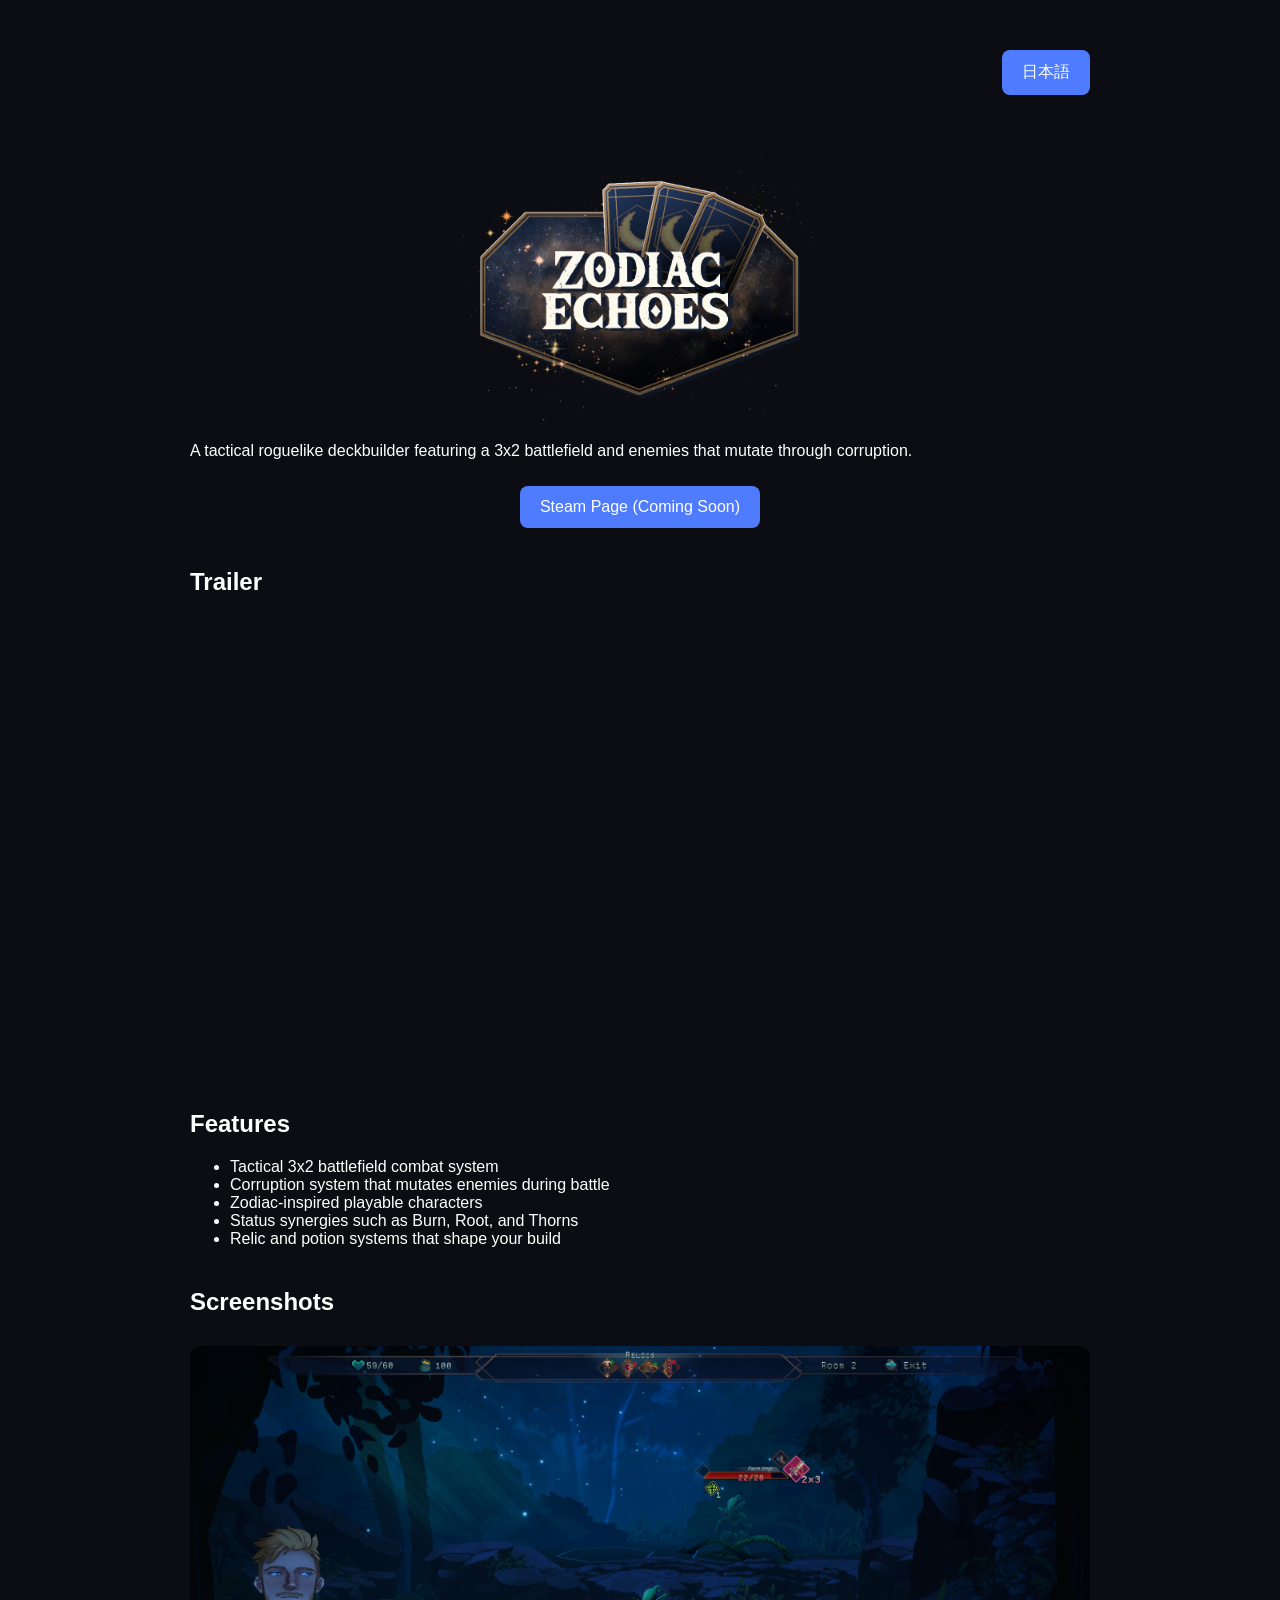
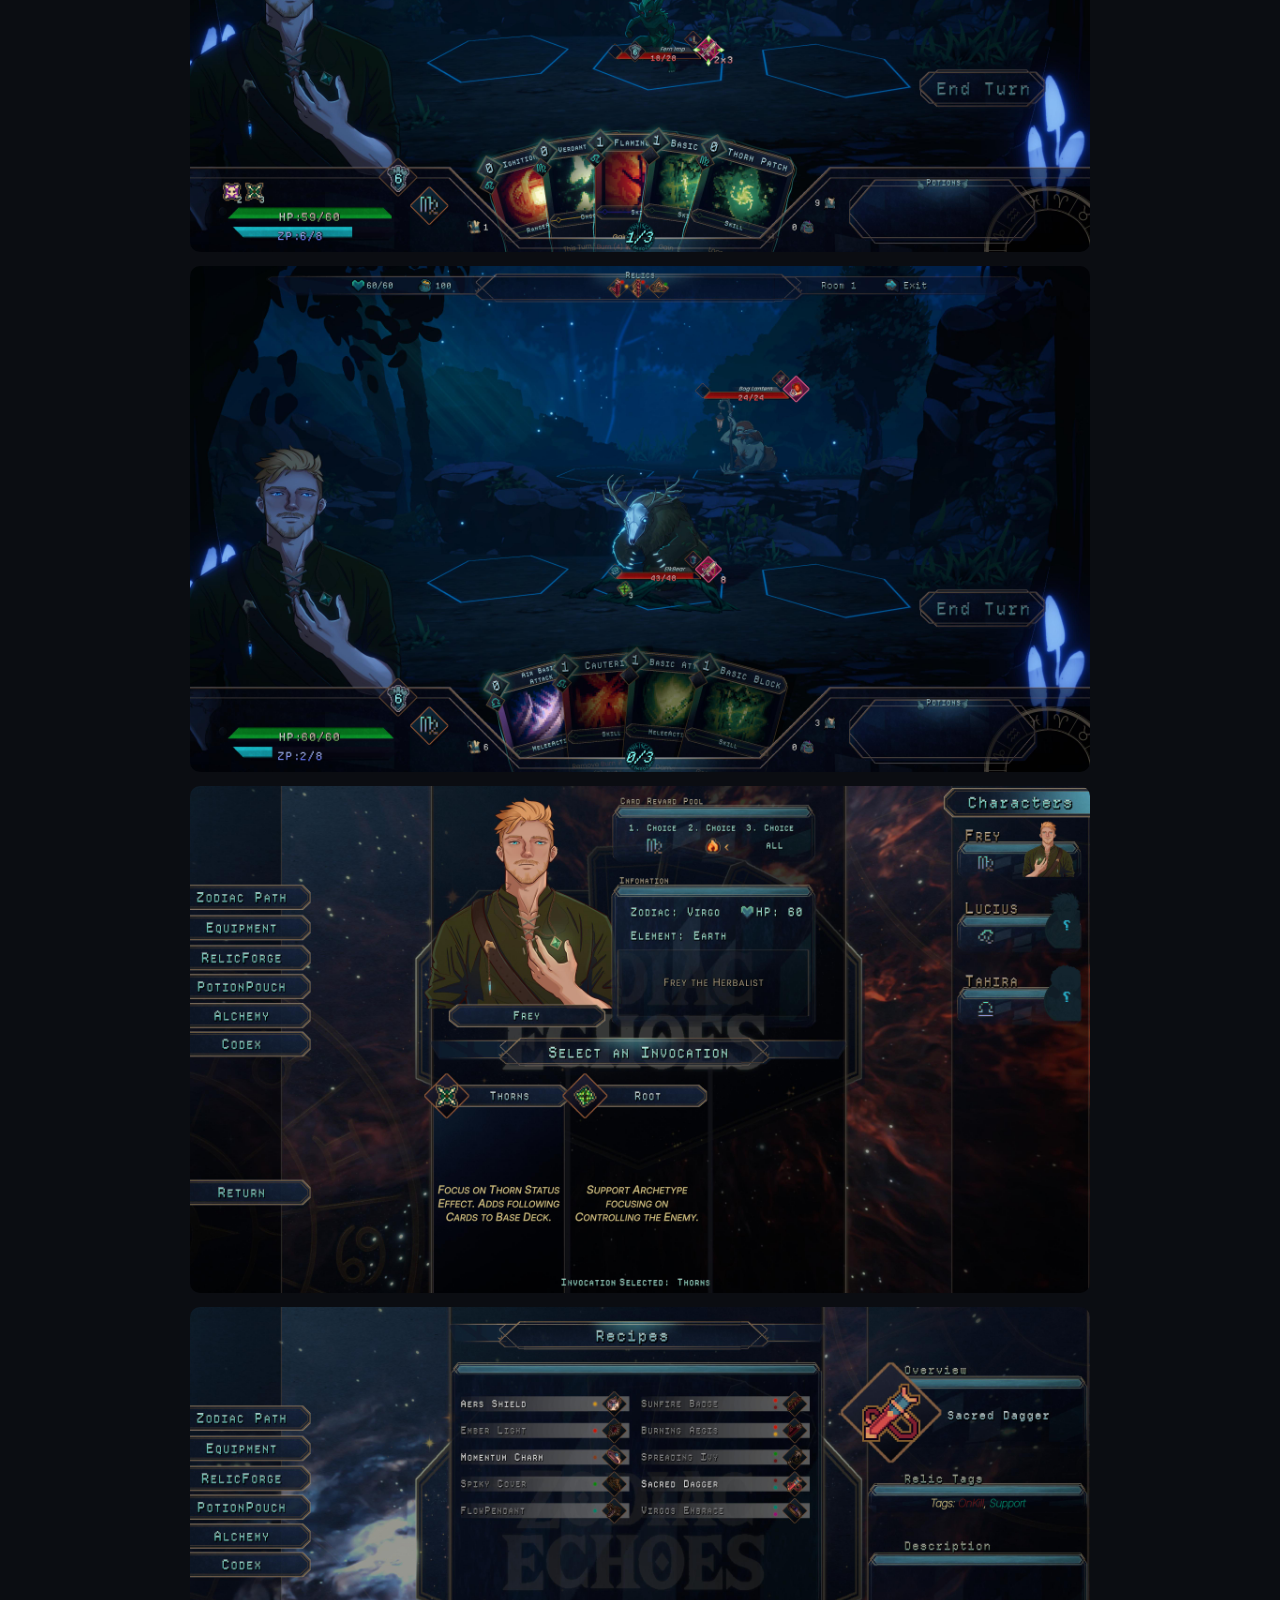
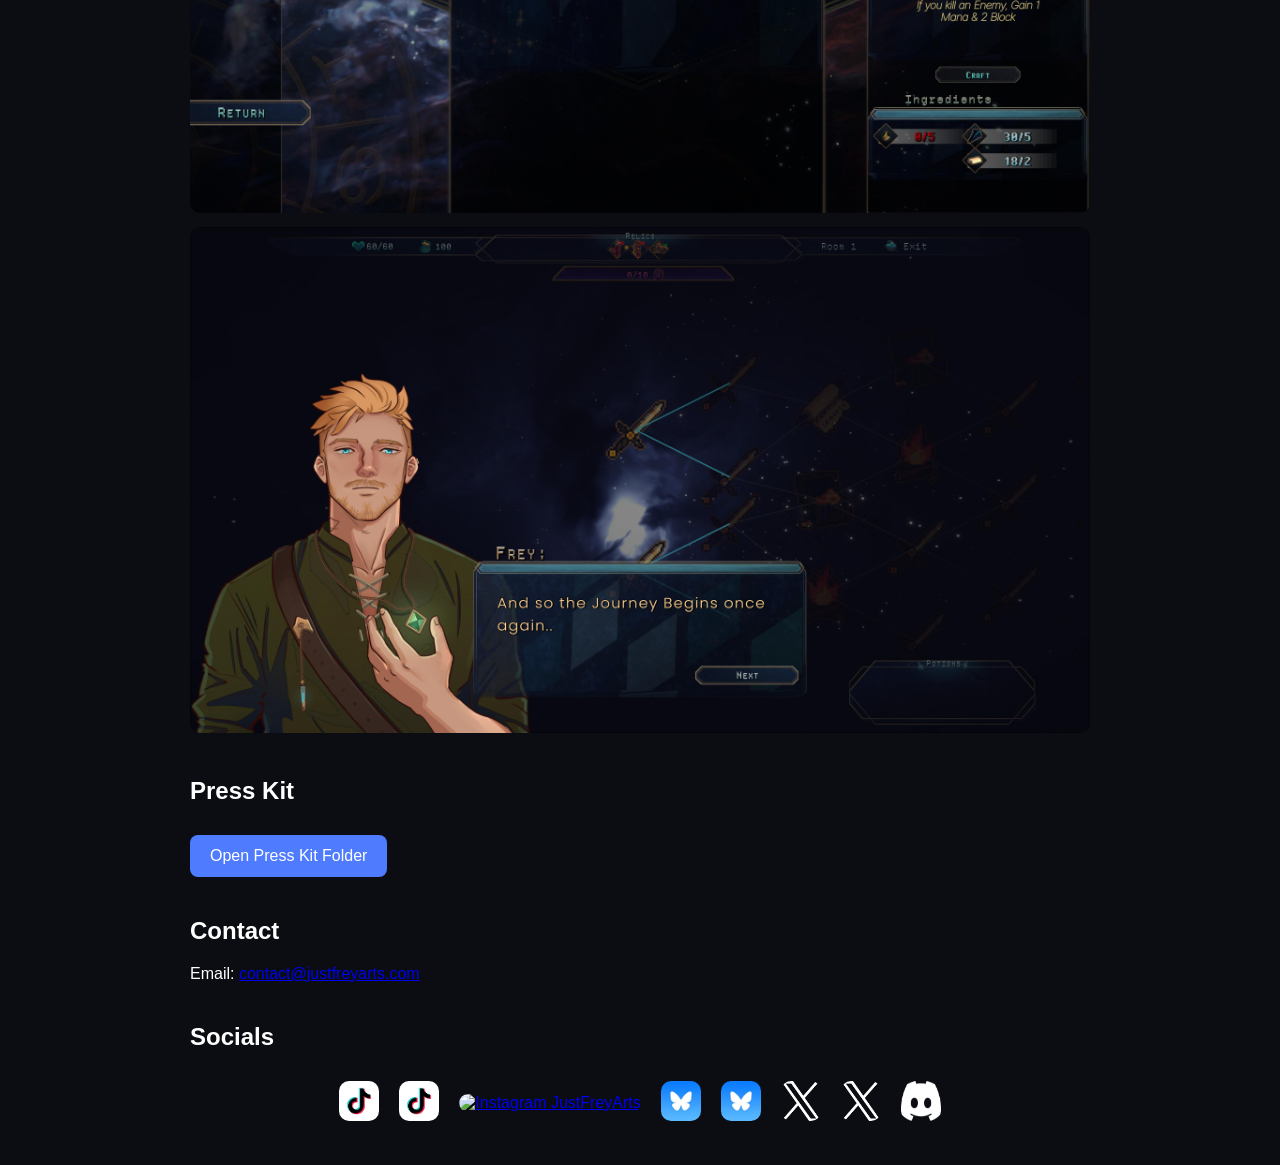
==== index.html @ 5634dc10 "Fix HTML encoding issues in index.html" ====
<!doctype html>
<html lang="en">
<head>
<meta charset="utf-8">
<meta name="viewport" content="width=device-width, initial-scale=1">
<title>Zodiac Echoes</title>
<link rel="stylesheet" href="style.css">
</head>

<body>

<div class="container">

<div style="text-align:right; margin-bottom:20px;">
  <a class="button" href="/jp/">日本語</a>
</div>

<img src="Images/logo.png" alt="Zodiac Echoes Logo" style="max-width: 400px; width: 100%; display:block; margin:0 auto 20px auto;">

<p class="tagline">
A tactical roguelike deckbuilder featuring a 3x2 battlefield and enemies that mutate through corruption.
</p>

<div style="text-align:center; margin-bottom:30px;">
  <a class="button" href="#">Steam Page (Coming Soon)</a>
</div>

<h2>Trailer</h2>

<div style="text-align:center; margin-bottom:30px;">
  <iframe
    style="width:100%; max-width:800px; aspect-ratio:16/9;"
    src="https://www.youtube.com/embed/D-wQ4sxnqoE"
    title="Zodiac Echoes Trailer"
    frameborder="0"
    allowfullscreen>
  </iframe>
</div>

<h2>Features</h2>

<ul>
<li>Tactical 3x2 battlefield combat system</li>
<li>Corruption system that mutates enemies during battle</li>
<li>Zodiac-inspired playable characters</li>
<li>Status synergies such as Burn, Root, and Thorns</li>
<li>Relic and potion systems that shape your build</li>
</ul>

<h2>Screenshots</h2>

<img src="Images/screenshot1.png" alt="Screenshot 1">
<img src="Images/screenshot2.png" alt="Screenshot 2">
<img src="Images/screenshot3.png" alt="Screenshot 3">
<img src="Images/screenshot4.png" alt="Screenshot 4">
<img src="Images/screenshot5.png" alt="Screenshot 5">

<h2>Press Kit</h2>

<p>
  <a class="button" href="https://drive.google.com/drive/folders/1XVY-5XpsSNvLoW3iq1N2djyEErdakzjo?usp=sharing" target="_blank">
    Open Press Kit Folder
  </a>
</p>

<h2>Contact</h2>

<p>Email: <a href="mailto:contact@justfreyarts.com">contact@justfreyarts.com</a></p>

<h2>Socials</h2>

<div style="display:flex; flex-wrap:wrap; gap:20px; align-items:center; justify-content:center; margin-top:20px;">

  <a href="https://www.tiktok.com/@justfreyarts?lang=en" target="_blank" title="TikTok JustFreyArts">
    <img src="Logo/tiktok-logo.png" alt="TikTok JustFreyArts" style="width:40px; height:40px;">
  </a>

  <a href="https://www.tiktok.com/@zodiacechoesgame?lang=en" target="_blank" title="TikTok Zodiac Echoes">
    <img src="Logo/tiktok-logo.png" alt="TikTok Zodiac Echoes" style="width:40px; height:40px;">
  </a>

  <a href="https://www.instagram.com/justfreyarts/" target="_blank" title="Instagram JustFreyArts">
    <img src="Logo/instagram-logo.png" alt="Instagram JustFreyArts" style="width:40px; height:40px;">
  </a>

  <a href="https://bsky.app/profile/zodiacechoes.bsky.social" target="_blank" title="Bluesky Zodiac Echoes">
    <img src="Logo/bluesky-logo.png" alt="Bluesky Zodiac Echoes" style="width:40px; height:40px;">
  </a>

  <a href="https://bsky.app/profile/zodiacechoes-jp.bsky.social" target="_blank" title="Bluesky Zodiac Echoes JP">
    <img src="Logo/bluesky-logo.png" alt="Bluesky Zodiac Echoes JP" style="width:40px; height:40px;">
  </a>

  <a href="https://x.com/justfreyarts?s=11" target="_blank" title="X JustFreyArts">
    <img src="Logo/x-logo.png" alt="X JustFreyArts" style="width:40px; height:40px;">
  </a>

  <a href="https://x.com/zodiacechoesjp?s=11" target="_blank" title="X Zodiac Echoes JP">
    <img src="Logo/x-logo.png" alt="X Zodiac Echoes JP" style="width:40px; height:40px;">
  </a>

  <a href="https://discord.gg/5UsZvKEeh" target="_blank" title="Discord">
    <img src="Logo/discord-logo.png" alt="Discord" style="width:40px; height:40px;">
  </a>

</div>

</div>

</body>
</html>
---- style.css ----
body{
background:#0b0d12;
color:white;
font-family:Arial, sans-serif;
margin:0;
}

.container{
max-width:900px;
margin:auto;
padding:40px;
}

h1{
font-size:40px;
}

h2{
margin-top:40px;
}

img{
width:100%;
margin-top:10px;
border-radius:10px;
}

.button{
display:inline-block;
padding:12px 20px;
background:#4f7cff;
color:white;
text-decoration:none;
border-radius:8px;
margin-top:10px;
}
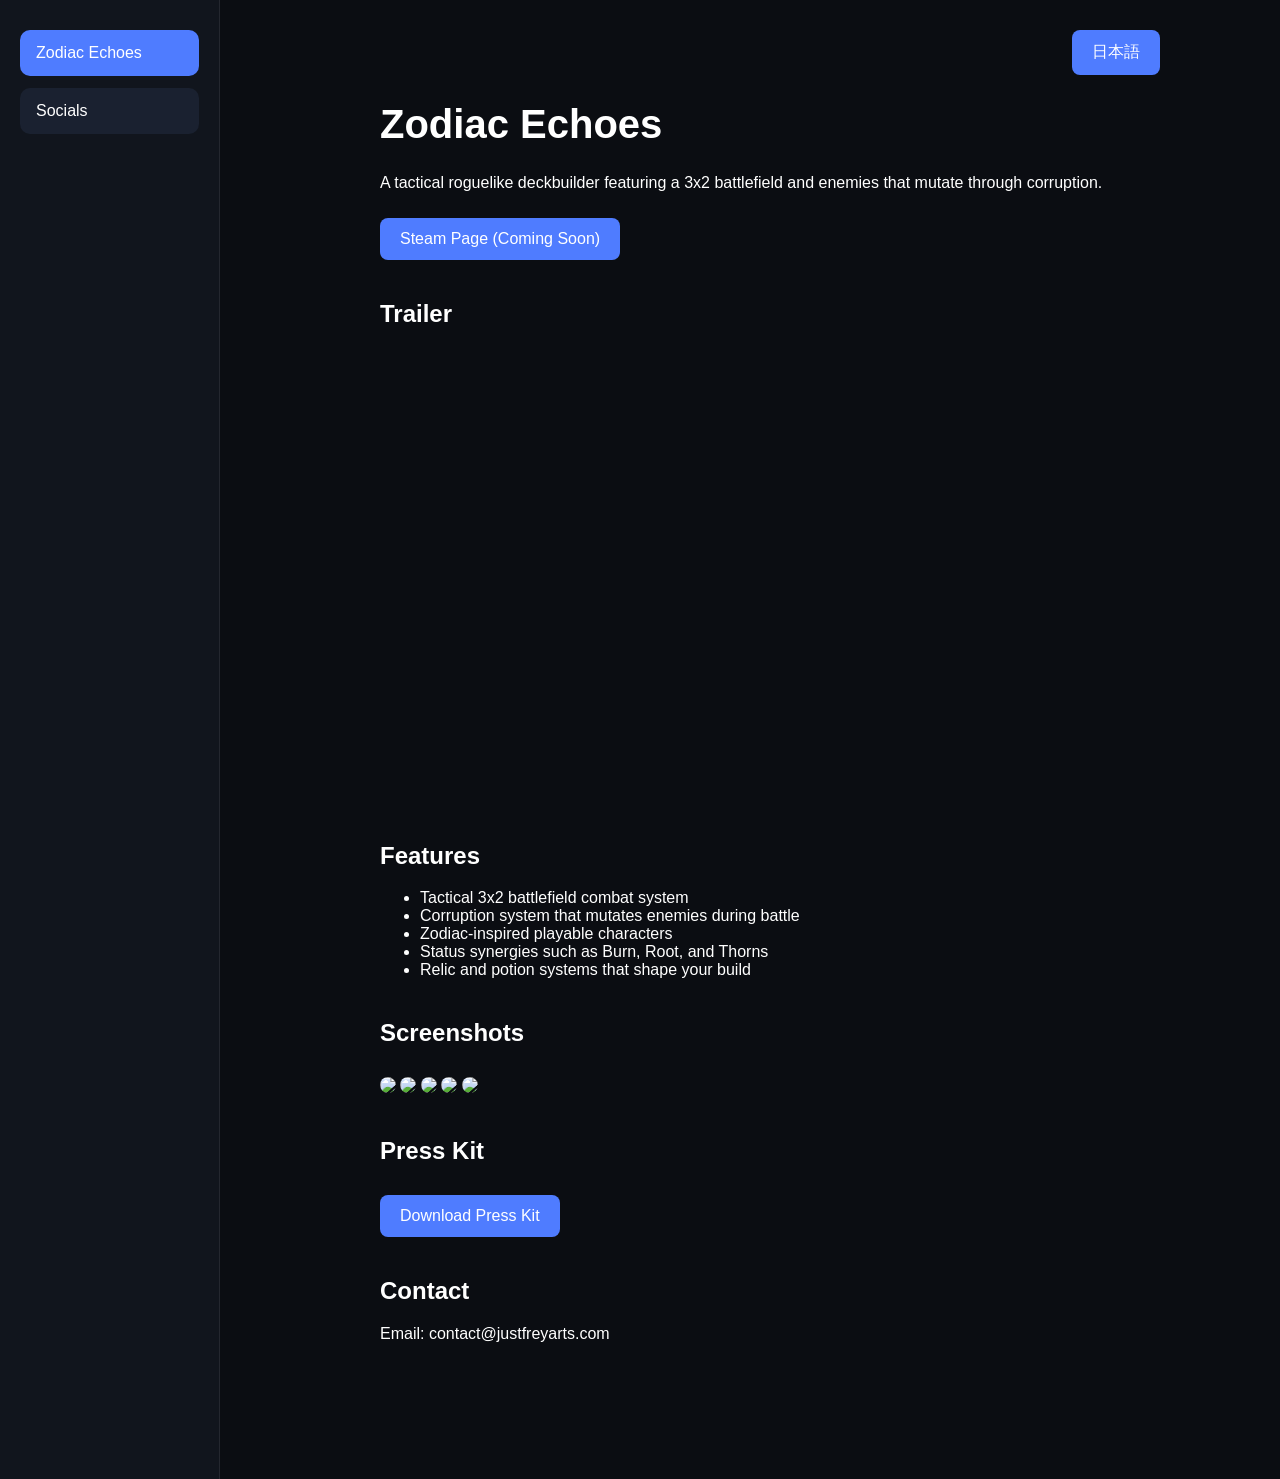
==== commit 79c6ba08: "Update index.html" ====
--- a/index.html
+++ b/index.html
@@ -1,4 +1,27 @@
 <!doctype html>
+<html lang="en">
+<head>
+  <meta charset="utf-8">
+  <meta name="viewport" content="width=device-width, initial-scale=1">
+  <title>Zodiac Echoes</title>
+  <link rel="stylesheet" href="style.css">
+</head>
+<body>
+
+  <div class="page-layout">
+
+    <aside class="side-tabs">
+      <a class="side-tab active" href="/">Zodiac Echoes</a>
+      <a class="side-tab" href="/socials/">Socials</a>
+    </aside>
+
+    <main class="main-content">
+      <div class="top-tabs">
+        <a class="button" href="/jp/">日本語</a>
+      </div>
+
+      <div class="container">
+     <!doctype html>
 <html lang="en">
 <head>
 <meta charset="utf-8">
@@ -11,31 +34,22 @@
 
 <div class="container">
 
-<div style="text-align:right; margin-bottom:20px;">
-  <a class="button" href="/jp/">日本語</a>
-</div>
-
-<img src="Images/logo.png" alt="Zodiac Echoes Logo" style="max-width: 400px; width: 100%; display:block; margin:0 auto 20px auto;">
+<h1>Zodiac Echoes</h1>
 
 <p class="tagline">
 A tactical roguelike deckbuilder featuring a 3x2 battlefield and enemies that mutate through corruption.
 </p>
 
-<div style="text-align:center; margin-bottom:30px;">
-  <a class="button" href="#">Steam Page (Coming Soon)</a>
-</div>
+<a class="button" href="#">Steam Page (Coming Soon)</a>
 
 <h2>Trailer</h2>
 
-<div style="text-align:center; margin-bottom:30px;">
-  <iframe
-    style="width:100%; max-width:800px; aspect-ratio:16/9;"
-    src="https://www.youtube.com/embed/D-wQ4sxnqoE"
-    title="Zodiac Echoes Trailer"
-    frameborder="0"
-    allowfullscreen>
-  </iframe>
-</div>
+<iframe width="800" height="450"
+src="https://www.youtube.com/embed/D-wQ4sxnqoE"
+title="Zodiac Echoes Trailer"
+frameborder="0"
+allowfullscreen>
+</iframe>
 
 <h2>Features</h2>
 
@@ -49,64 +63,30 @@
 
 <h2>Screenshots</h2>
 
-<img src="Images/screenshot1.png" alt="Screenshot 1">
-<img src="Images/screenshot2.png" alt="Screenshot 2">
-<img src="Images/screenshot3.png" alt="Screenshot 3">
-<img src="Images/screenshot4.png" alt="Screenshot 4">
-<img src="Images/screenshot5.png" alt="Screenshot 5">
+<img src="images/screenshot1.png">
+<img src="images/screenshot2.png">
+<img src="images/screenshot3.png">
+<img src="images/screenshot4.png">
+<img src="images/screenshot5.png">
 
 <h2>Press Kit</h2>
 
-<p>
-  <a class="button" href="https://drive.google.com/drive/folders/1XVY-5XpsSNvLoW3iq1N2djyEErdakzjo?usp=sharing" target="_blank">
-    Open Press Kit Folder
-  </a>
-</p>
+<a class="button" href="https://drive.google.com/file/d/1ltdT_NHINcRWcWzKrAo25rGVDyW46FDw/view?usp=sharing">
+Download Press Kit
+</a>
 
 <h2>Contact</h2>
 
-<p>Email: <a href="mailto:contact@justfreyarts.com">contact@justfreyarts.com</a></p>
-
-<h2>Socials</h2>
-
-<div style="display:flex; flex-wrap:wrap; gap:20px; align-items:center; justify-content:center; margin-top:20px;">
-
-  <a href="https://www.tiktok.com/@justfreyarts?lang=en" target="_blank" title="TikTok JustFreyArts">
-    <img src="Logo/tiktok-logo.png" alt="TikTok JustFreyArts" style="width:40px; height:40px;">
-  </a>
-
-  <a href="https://www.tiktok.com/@zodiacechoesgame?lang=en" target="_blank" title="TikTok Zodiac Echoes">
-    <img src="Logo/tiktok-logo.png" alt="TikTok Zodiac Echoes" style="width:40px; height:40px;">
-  </a>
-
-  <a href="https://www.instagram.com/justfreyarts/" target="_blank" title="Instagram JustFreyArts">
-    <img src="Logo/instagram-logo.png" alt="Instagram JustFreyArts" style="width:40px; height:40px;">
-  </a>
-
-  <a href="https://bsky.app/profile/zodiacechoes.bsky.social" target="_blank" title="Bluesky Zodiac Echoes">
-    <img src="Logo/bluesky-logo.png" alt="Bluesky Zodiac Echoes" style="width:40px; height:40px;">
-  </a>
-
-  <a href="https://bsky.app/profile/zodiacechoes-jp.bsky.social" target="_blank" title="Bluesky Zodiac Echoes JP">
-    <img src="Logo/bluesky-logo.png" alt="Bluesky Zodiac Echoes JP" style="width:40px; height:40px;">
-  </a>
-
-  <a href="https://x.com/justfreyarts?s=11" target="_blank" title="X JustFreyArts">
-    <img src="Logo/x-logo.png" alt="X JustFreyArts" style="width:40px; height:40px;">
-  </a>
-
-  <a href="https://x.com/zodiacechoesjp?s=11" target="_blank" title="X Zodiac Echoes JP">
-    <img src="Logo/x-logo.png" alt="X Zodiac Echoes JP" style="width:40px; height:40px;">
-  </a>
-
-  <a href="https://discord.gg/5UsZvKEeh" target="_blank" title="Discord">
-    <img src="Logo/discord-logo.png" alt="Discord" style="width:40px; height:40px;">
-  </a>
-
-</div>
+<p>Email: contact@justfreyarts.com</p>
 
 </div>
 
 </body>
 </html>
+      </div>
+    </main>
 
+  </div>
+
+</body>
+</html>
--- a/style.css
+++ b/style.css
@@ -1,36 +1,116 @@
 body{
-background:#0b0d12;
-color:white;
-font-family:Arial, sans-serif;
-margin:0;
+  background:#0b0d12;
+  color:white;
+  font-family:Arial, sans-serif;
+  margin:0;
+}
+
+.page-layout{
+  display:flex;
+  min-height:100vh;
+}
+
+.side-tabs{
+  width:220px;
+  background:#11151d;
+  padding:30px 20px;
+  box-sizing:border-box;
+  border-right:1px solid rgba(255,255,255,0.08);
+  display:flex;
+  flex-direction:column;
+  gap:12px;
+}
+
+.side-tab{
+  display:block;
+  padding:14px 16px;
+  background:#1a2130;
+  color:white;
+  text-decoration:none;
+  border-radius:10px;
+  transition:0.2s ease;
+}
+
+.side-tab:hover{
+  background:#253149;
+}
+
+.side-tab.active{
+  background:#4f7cff;
+}
+
+.main-content{
+  flex:1;
+  padding:20px 0 40px 0;
+}
+
+.top-tabs{
+  max-width:900px;
+  margin:0 auto 20px auto;
+  padding:0 40px;
+  display:flex;
+  justify-content:flex-end;
+  gap:10px;
+  box-sizing:border-box;
 }
 
 .container{
-max-width:900px;
-margin:auto;
-padding:40px;
+  max-width:900px;
+  margin:auto;
+  padding:0 40px 40px 40px;
+  box-sizing:border-box;
 }
 
 h1{
-font-size:40px;
+  font-size:40px;
 }
 
 h2{
-margin-top:40px;
+  margin-top:40px;
 }
 
 img{
-width:100%;
-margin-top:10px;
-border-radius:10px;
+  width:100%;
+  margin-top:10px;
+  border-radius:10px;
 }
 
 .button{
-display:inline-block;
-padding:12px 20px;
-background:#4f7cff;
-color:white;
-text-decoration:none;
-border-radius:8px;
-margin-top:10px;
-}+  display:inline-block;
+  padding:12px 20px;
+  background:#4f7cff;
+  color:white;
+  text-decoration:none;
+  border-radius:8px;
+  margin-top:10px;
+}
+
+.social-button{
+  display:block;
+  width:fit-content;
+  margin-bottom:12px;
+}
+
+@media (max-width: 900px){
+  .page-layout{
+    flex-direction:column;
+  }
+
+  .side-tabs{
+    width:100%;
+    border-right:none;
+    border-bottom:1px solid rgba(255,255,255,0.08);
+    flex-direction:row;
+    flex-wrap:wrap;
+  }
+
+  .top-tabs{
+    justify-content:flex-start;
+  }
+
+  .container,
+  .top-tabs{
+    padding-left:20px;
+    padding-right:20px;
+  }
+}
--- a/style.css
+++ b/style.css
@@ -1,36 +1,116 @@
 body{
-background:#0b0d12;
-color:white;
-font-family:Arial, sans-serif;
-margin:0;
+  background:#0b0d12;
+  color:white;
+  font-family:Arial, sans-serif;
+  margin:0;
+}
+
+.page-layout{
+  display:flex;
+  min-height:100vh;
+}
+
+.side-tabs{
+  width:220px;
+  background:#11151d;
+  padding:30px 20px;
+  box-sizing:border-box;
+  border-right:1px solid rgba(255,255,255,0.08);
+  display:flex;
+  flex-direction:column;
+  gap:12px;
+}
+
+.side-tab{
+  display:block;
+  padding:14px 16px;
+  background:#1a2130;
+  color:white;
+  text-decoration:none;
+  border-radius:10px;
+  transition:0.2s ease;
+}
+
+.side-tab:hover{
+  background:#253149;
+}
+
+.side-tab.active{
+  background:#4f7cff;
+}
+
+.main-content{
+  flex:1;
+  padding:20px 0 40px 0;
+}
+
+.top-tabs{
+  max-width:900px;
+  margin:0 auto 20px auto;
+  padding:0 40px;
+  display:flex;
+  justify-content:flex-end;
+  gap:10px;
+  box-sizing:border-box;
 }
 
 .container{
-max-width:900px;
-margin:auto;
-padding:40px;
+  max-width:900px;
+  margin:auto;
+  padding:0 40px 40px 40px;
+  box-sizing:border-box;
 }
 
 h1{
-font-size:40px;
+  font-size:40px;
 }
 
 h2{
-margin-top:40px;
+  margin-top:40px;
 }
 
 img{
-width:100%;
-margin-top:10px;
-border-radius:10px;
+  width:100%;
+  margin-top:10px;
+  border-radius:10px;
 }
 
 .button{
-display:inline-block;
-padding:12px 20px;
-background:#4f7cff;
-color:white;
-text-decoration:none;
-border-radius:8px;
-margin-top:10px;
-}+  display:inline-block;
+  padding:12px 20px;
+  background:#4f7cff;
+  color:white;
+  text-decoration:none;
+  border-radius:8px;
+  margin-top:10px;
+}
+
+.social-button{
+  display:block;
+  width:fit-content;
+  margin-bottom:12px;
+}
+
+@media (max-width: 900px){
+  .page-layout{
+    flex-direction:column;
+  }
+
+  .side-tabs{
+    width:100%;
+    border-right:none;
+    border-bottom:1px solid rgba(255,255,255,0.08);
+    flex-direction:row;
+    flex-wrap:wrap;
+  }
+
+  .top-tabs{
+    justify-content:flex-start;
+  }
+
+  .container,
+  .top-tabs{
+    padding-left:20px;
+    padding-right:20px;
+  }
+}
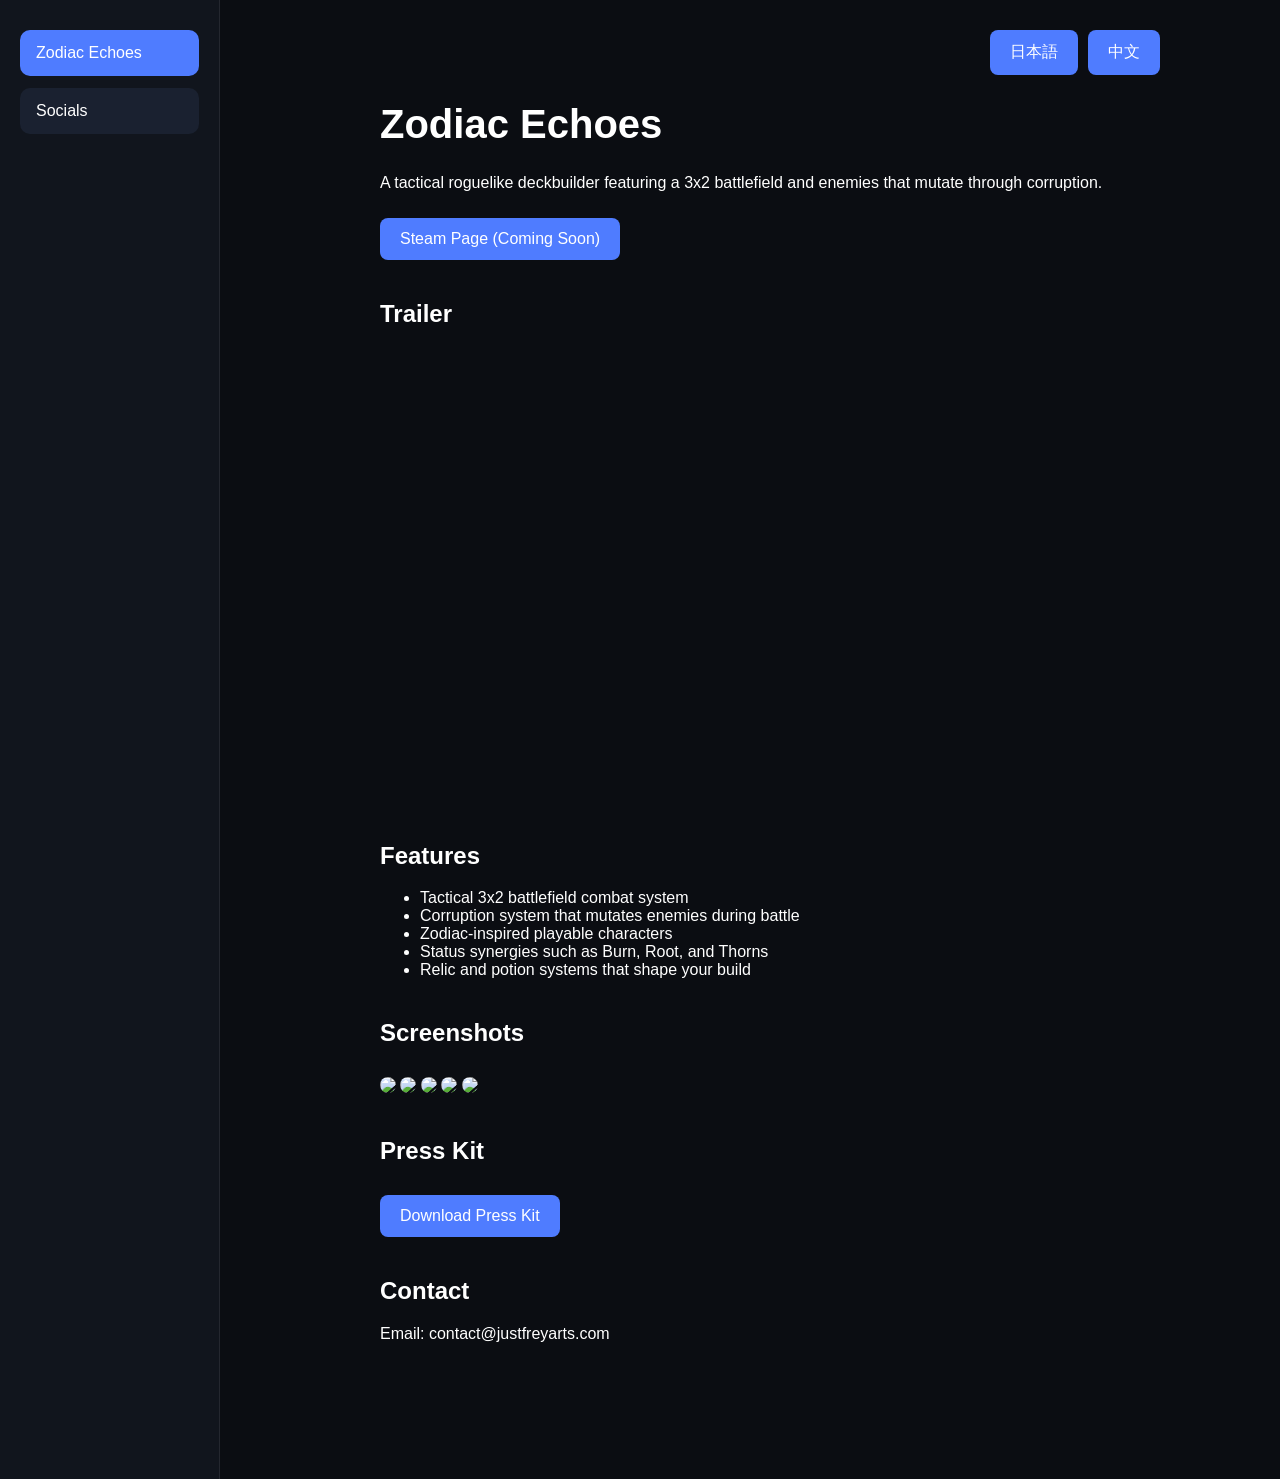
==== commit 4e8ef8fa: "Add Chinese language button to top tabs Added Chinese language option to the navigation." ====
--- a/index.html
+++ b/index.html
@@ -16,9 +16,10 @@
     </aside>
 
     <main class="main-content">
-      <div class="top-tabs">
-        <a class="button" href="/jp/">日本語</a>
-      </div>
+     <div class="top-tabs">
+  <a class="button" href="/jp/">日本語</a>
+  <a class="button" href="/zh/">中文</a>
+</div>
 
       <div class="container">
      <!doctype html>
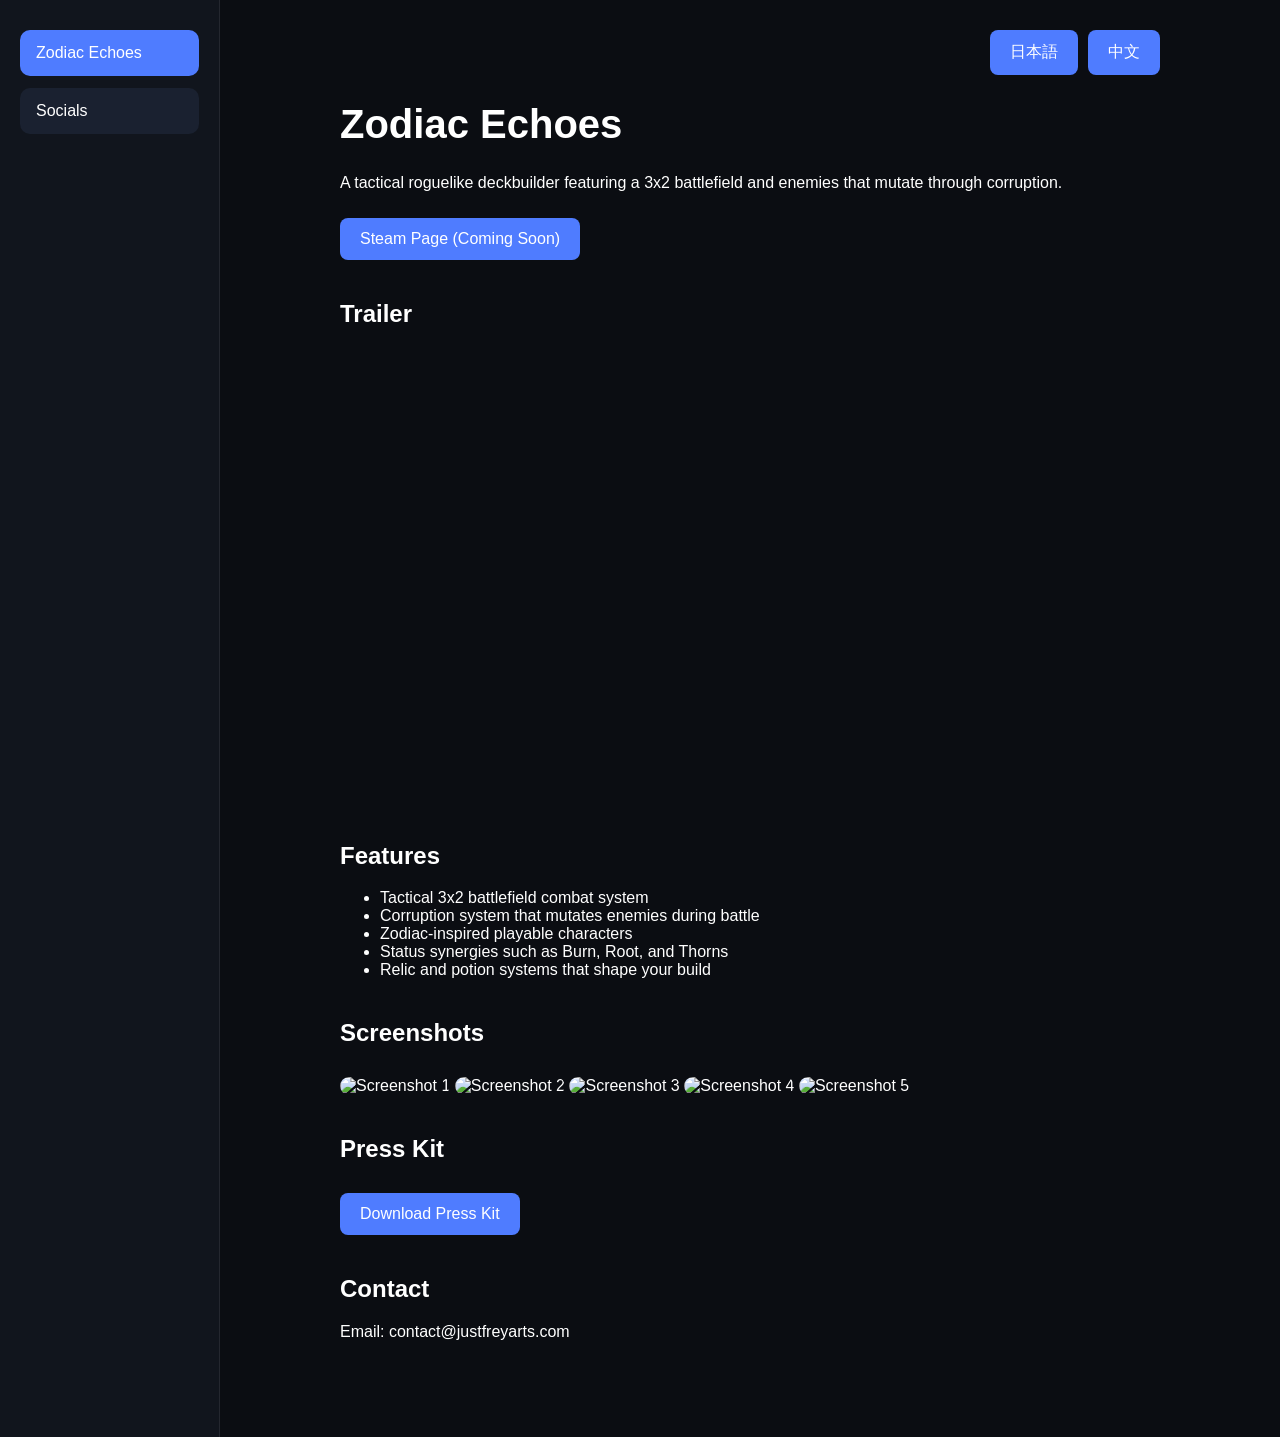
==== commit 8a4b54c9: "Update index.html" ====
--- a/index.html
+++ b/index.html
@@ -16,74 +16,58 @@
     </aside>
 
     <main class="main-content">
-     <div class="top-tabs">
-  <a class="button" href="/jp/">日本語</a>
-  <a class="button" href="/zh/">中文</a>
-</div>
+      <div class="top-tabs">
+        <a class="button" href="/jp/">日本語</a>
+        <a class="button" href="/zh/">中文</a>
+      </div>
 
       <div class="container">
-     <!doctype html>
-<html lang="en">
-<head>
-<meta charset="utf-8">
-<meta name="viewport" content="width=device-width, initial-scale=1">
-<title>Zodiac Echoes</title>
-<link rel="stylesheet" href="style.css">
-</head>
+        <h1>Zodiac Echoes</h1>
 
-<body>
+        <p class="tagline">
+          A tactical roguelike deckbuilder featuring a 3x2 battlefield and enemies that mutate through corruption.
+        </p>
 
-<div class="container">
+        <a class="button" href="#">Steam Page (Coming Soon)</a>
 
-<h1>Zodiac Echoes</h1>
+        <h2>Trailer</h2>
 
-<p class="tagline">
-A tactical roguelike deckbuilder featuring a 3x2 battlefield and enemies that mutate through corruption.
-</p>
+        <iframe
+          width="800"
+          height="450"
+          src="https://www.youtube.com/embed/D-wQ4sxnqoE"
+          title="Zodiac Echoes Trailer"
+          frameborder="0"
+          allowfullscreen>
+        </iframe>
 
-<a class="button" href="#">Steam Page (Coming Soon)</a>
+        <h2>Features</h2>
 
-<h2>Trailer</h2>
+        <ul>
+          <li>Tactical 3x2 battlefield combat system</li>
+          <li>Corruption system that mutates enemies during battle</li>
+          <li>Zodiac-inspired playable characters</li>
+          <li>Status synergies such as Burn, Root, and Thorns</li>
+          <li>Relic and potion systems that shape your build</li>
+        </ul>
 
-<iframe width="800" height="450"
-src="https://www.youtube.com/embed/D-wQ4sxnqoE"
-title="Zodiac Echoes Trailer"
-frameborder="0"
-allowfullscreen>
-</iframe>
+        <h2>Screenshots</h2>
 
-<h2>Features</h2>
+        <img src="images/screenshot1.png" alt="Screenshot 1">
+        <img src="images/screenshot2.png" alt="Screenshot 2">
+        <img src="images/screenshot3.png" alt="Screenshot 3">
+        <img src="images/screenshot4.png" alt="Screenshot 4">
+        <img src="images/screenshot5.png" alt="Screenshot 5">
 
-<ul>
-<li>Tactical 3x2 battlefield combat system</li>
-<li>Corruption system that mutates enemies during battle</li>
-<li>Zodiac-inspired playable characters</li>
-<li>Status synergies such as Burn, Root, and Thorns</li>
-<li>Relic and potion systems that shape your build</li>
-</ul>
+        <h2>Press Kit</h2>
 
-<h2>Screenshots</h2>
+        <a class="button" href="https://drive.google.com/file/d/1ltdT_NHINcRWcWzKrAo25rGVDyW46FDw/view?usp=sharing">
+          Download Press Kit
+        </a>
 
-<img src="images/screenshot1.png">
-<img src="images/screenshot2.png">
-<img src="images/screenshot3.png">
-<img src="images/screenshot4.png">
-<img src="images/screenshot5.png">
+        <h2>Contact</h2>
 
-<h2>Press Kit</h2>
-
-<a class="button" href="https://drive.google.com/file/d/1ltdT_NHINcRWcWzKrAo25rGVDyW46FDw/view?usp=sharing">
-Download Press Kit
-</a>
-
-<h2>Contact</h2>
-
-<p>Email: contact@justfreyarts.com</p>
-
-</div>
-
-</body>
-</html>
+        <p>Email: contact@justfreyarts.com</p>
       </div>
     </main>
 
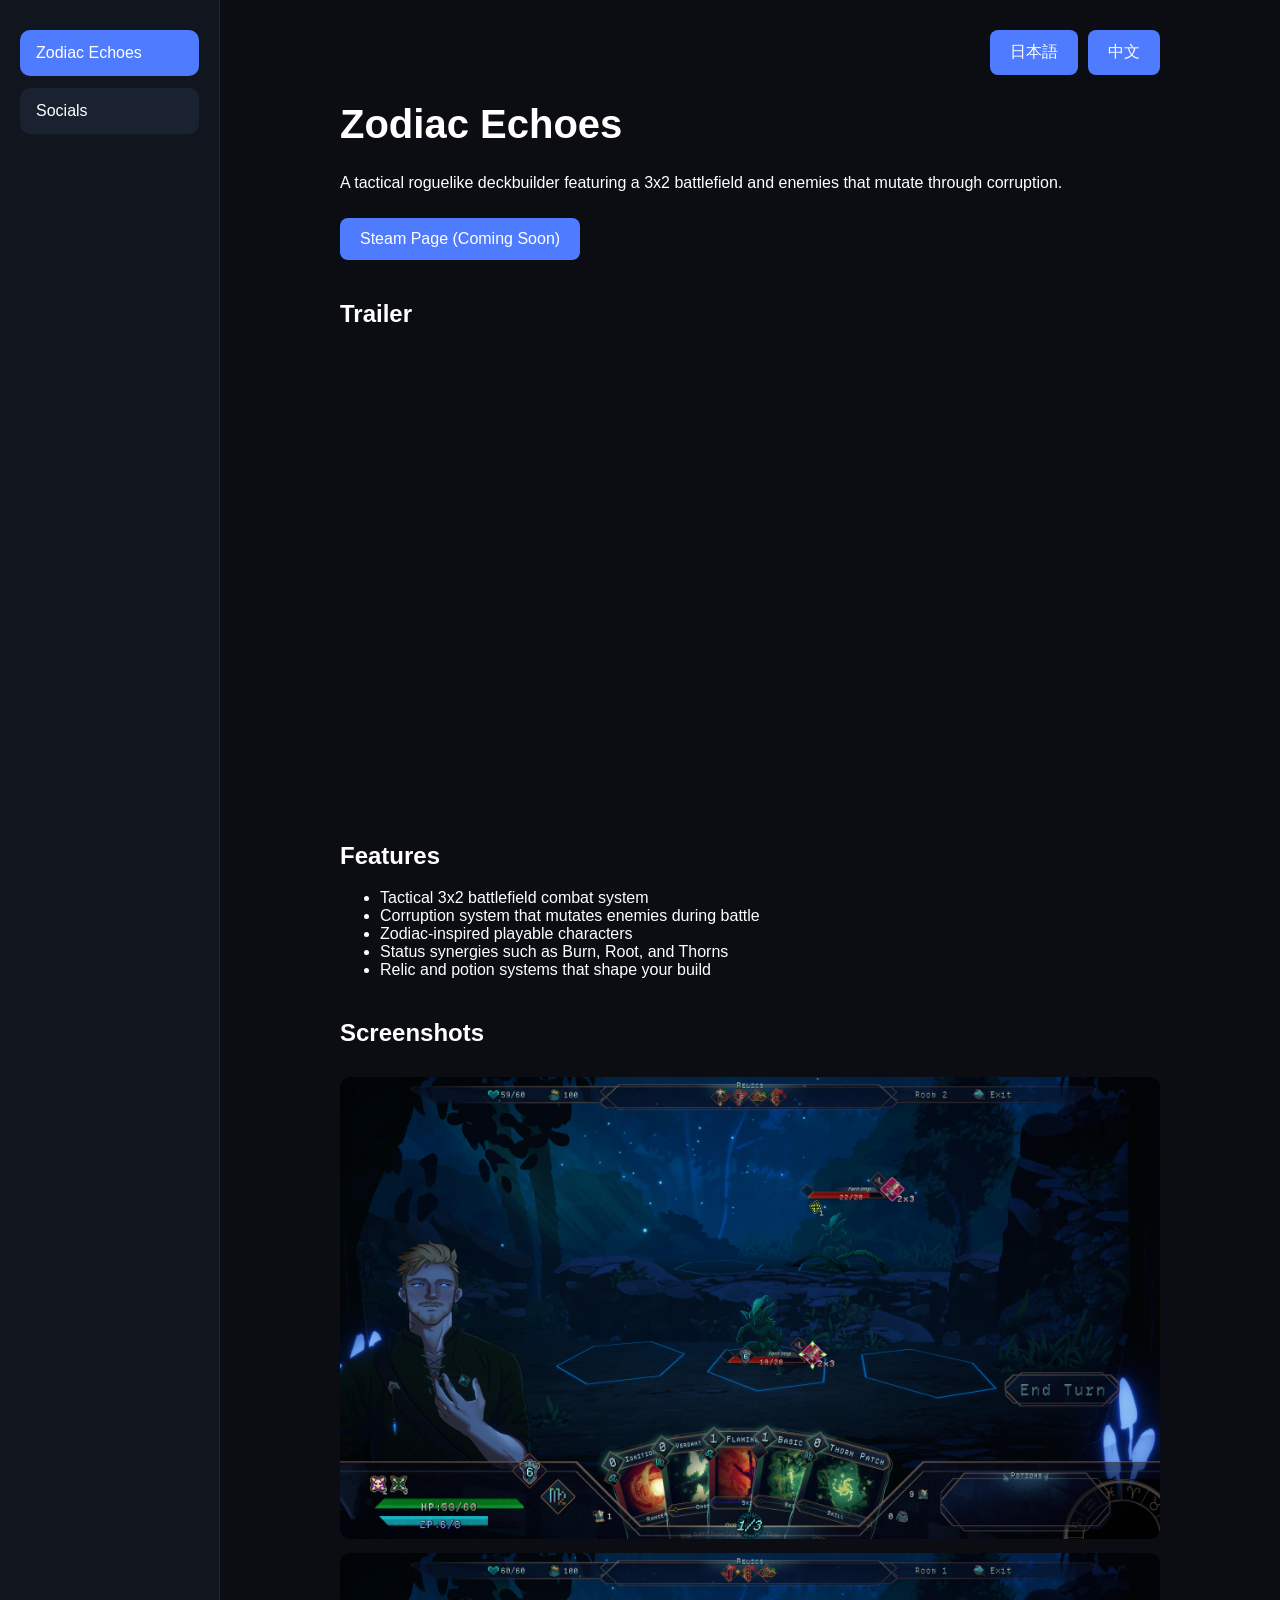
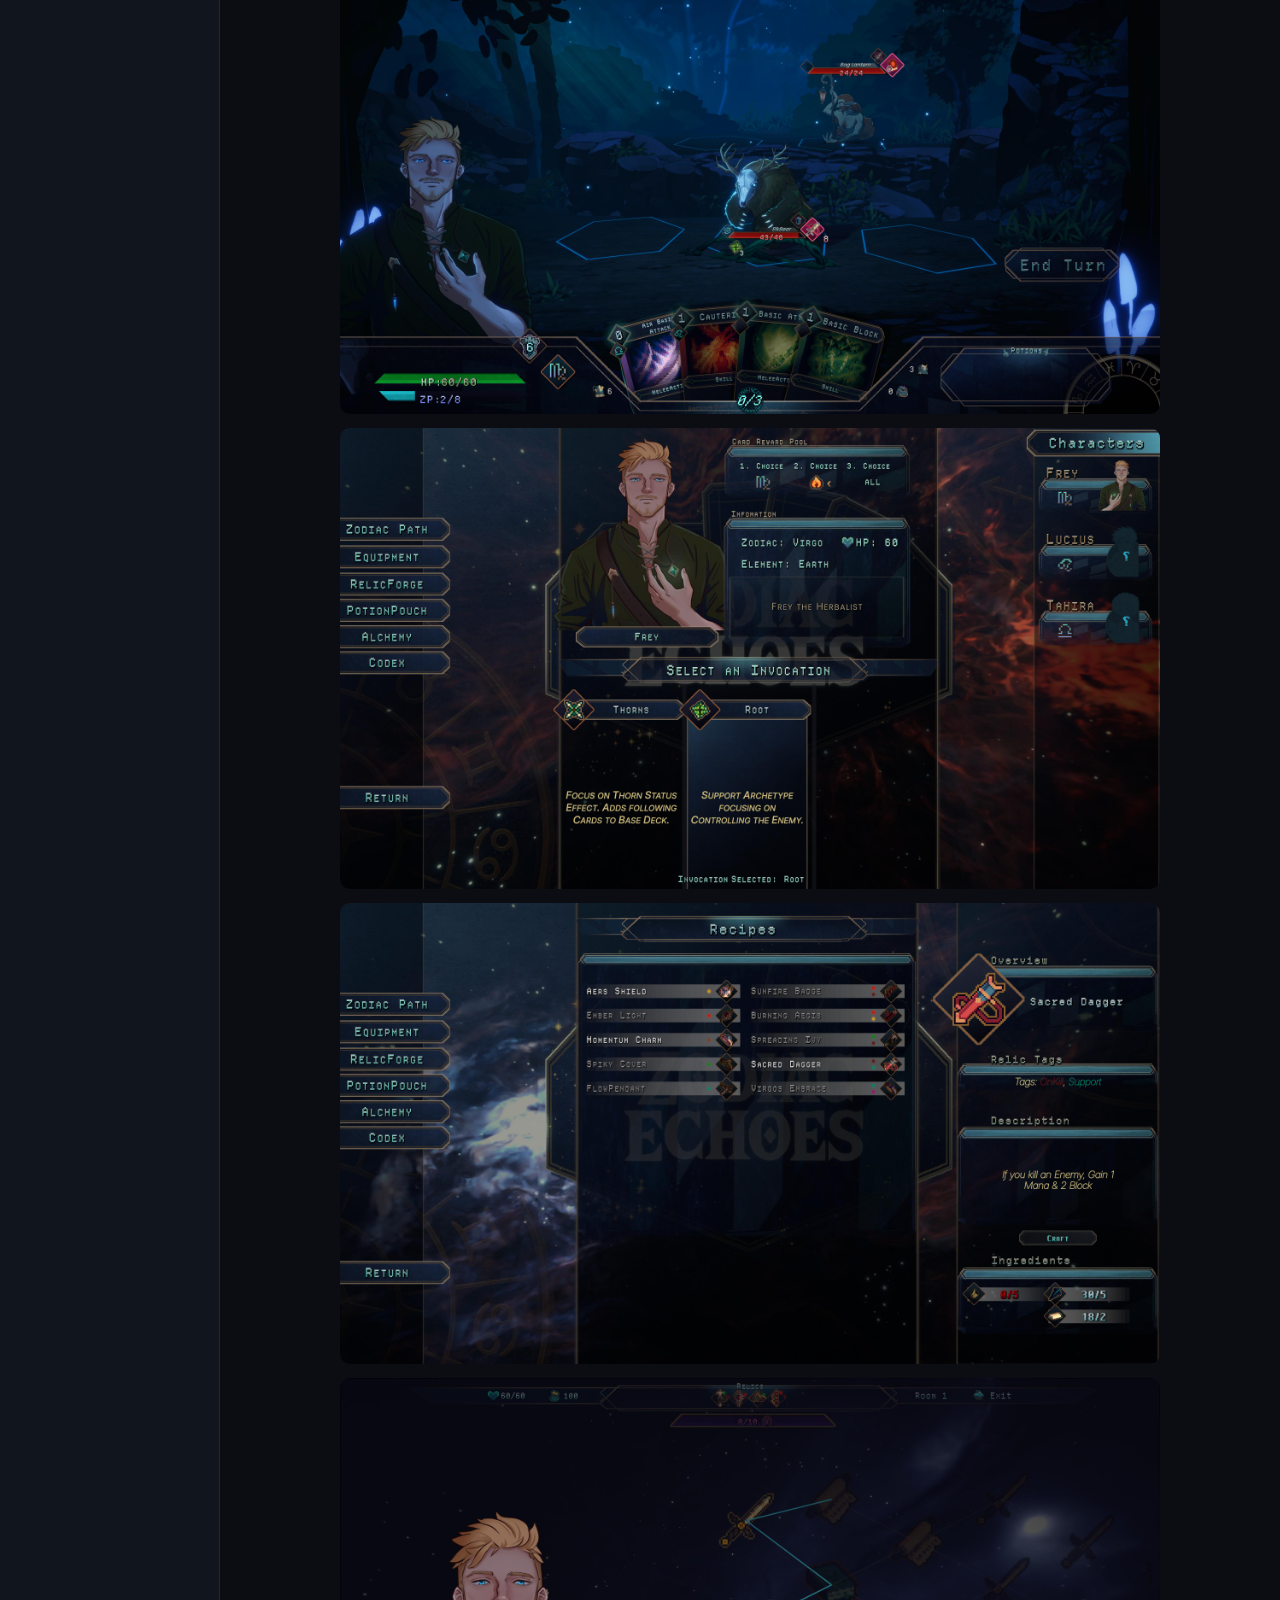
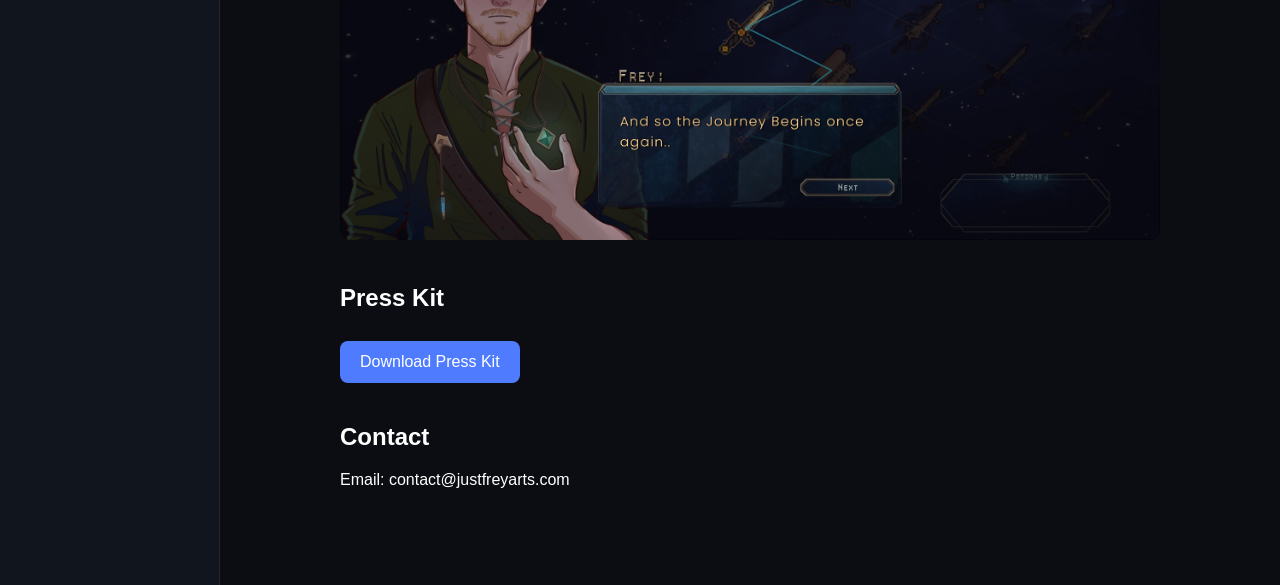
==== commit b66223df: "Fix HTML entity encoding in index.html" ====
--- a/index.html
+++ b/index.html
@@ -4,21 +4,20 @@
   <meta charset="utf-8">
   <meta name="viewport" content="width=device-width, initial-scale=1">
   <title>Zodiac Echoes</title>
-  <link rel="stylesheet" href="style.css">
+  <link rel="stylesheet" href="./style.css">
 </head>
 <body>
 
   <div class="page-layout">
-
     <aside class="side-tabs">
-      <a class="side-tab active" href="/">Zodiac Echoes</a>
-      <a class="side-tab" href="/socials/">Socials</a>
+      <a class="side-tab active" href="./">Zodiac Echoes</a>
+      <a class="side-tab" href="./socials/">Socials</a>
     </aside>
 
     <main class="main-content">
       <div class="top-tabs">
-        <a class="button" href="/jp/">日本語</a>
-        <a class="button" href="/zh/">中文</a>
+        <a class="button" href="./jp/">日本語</a>
+        <a class="button" href="./zh/">中文</a>
       </div>
 
       <div class="container">
@@ -31,7 +30,6 @@
         <a class="button" href="#">Steam Page (Coming Soon)</a>
 
         <h2>Trailer</h2>
-
         <iframe
           width="800"
           height="450"
@@ -42,7 +40,6 @@
         </iframe>
 
         <h2>Features</h2>
-
         <ul>
           <li>Tactical 3x2 battlefield combat system</li>
           <li>Corruption system that mutates enemies during battle</li>
@@ -52,26 +49,24 @@
         </ul>
 
         <h2>Screenshots</h2>
-
-        <img src="images/screenshot1.png" alt="Screenshot 1">
-        <img src="images/screenshot2.png" alt="Screenshot 2">
-        <img src="images/screenshot3.png" alt="Screenshot 3">
-        <img src="images/screenshot4.png" alt="Screenshot 4">
-        <img src="images/screenshot5.png" alt="Screenshot 5">
+        <div class="screenshots">
+          <img src="./images/screenshot1.png" alt="Screenshot 1">
+          <img src="./images/screenshot2.png" alt="Screenshot 2">
+          <img src="./images/screenshot3.png" alt="Screenshot 3">
+          <img src="./images/screenshot4.png" alt="Screenshot 4">
+          <img src="./images/screenshot5.png" alt="Screenshot 5">
+        </div>
 
         <h2>Press Kit</h2>
-
         <a class="button" href="https://drive.google.com/file/d/1ltdT_NHINcRWcWzKrAo25rGVDyW46FDw/view?usp=sharing">
           Download Press Kit
         </a>
 
         <h2>Contact</h2>
-
         <p>Email: contact@justfreyarts.com</p>
       </div>
     </main>
-
   </div>
-
+<script id="mcjs">!function(c,h,i,m,p){m=c.createElement(h),p=c.getElementsByTagName(h)[0],m.async=1,m.src=i,p.parentNode.insertBefore(m,p)}(document,"script","https://chimpstatic.com/mcjs-connected/js/users/66aa805aee4371de92a469b7e/28746c5e7c08ae3e2098387a9.js");</script>
 </body>
 </html>
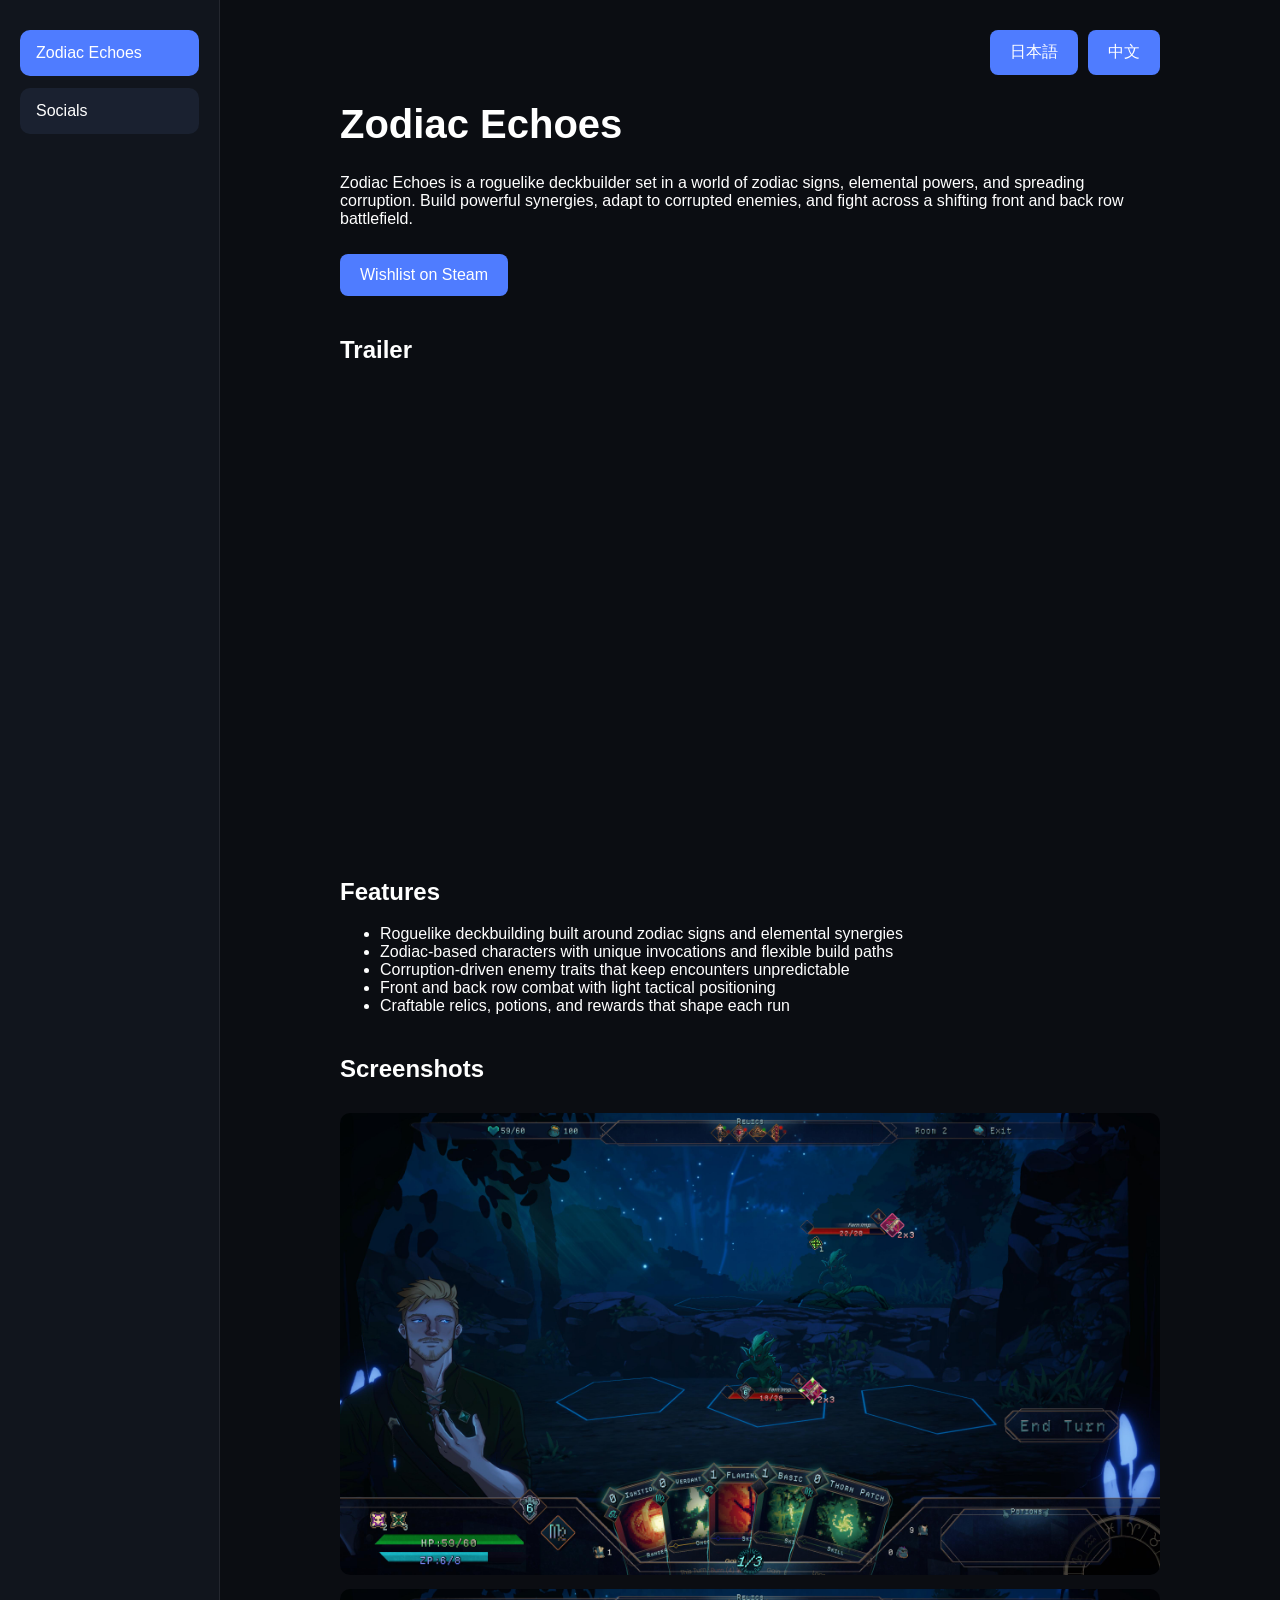
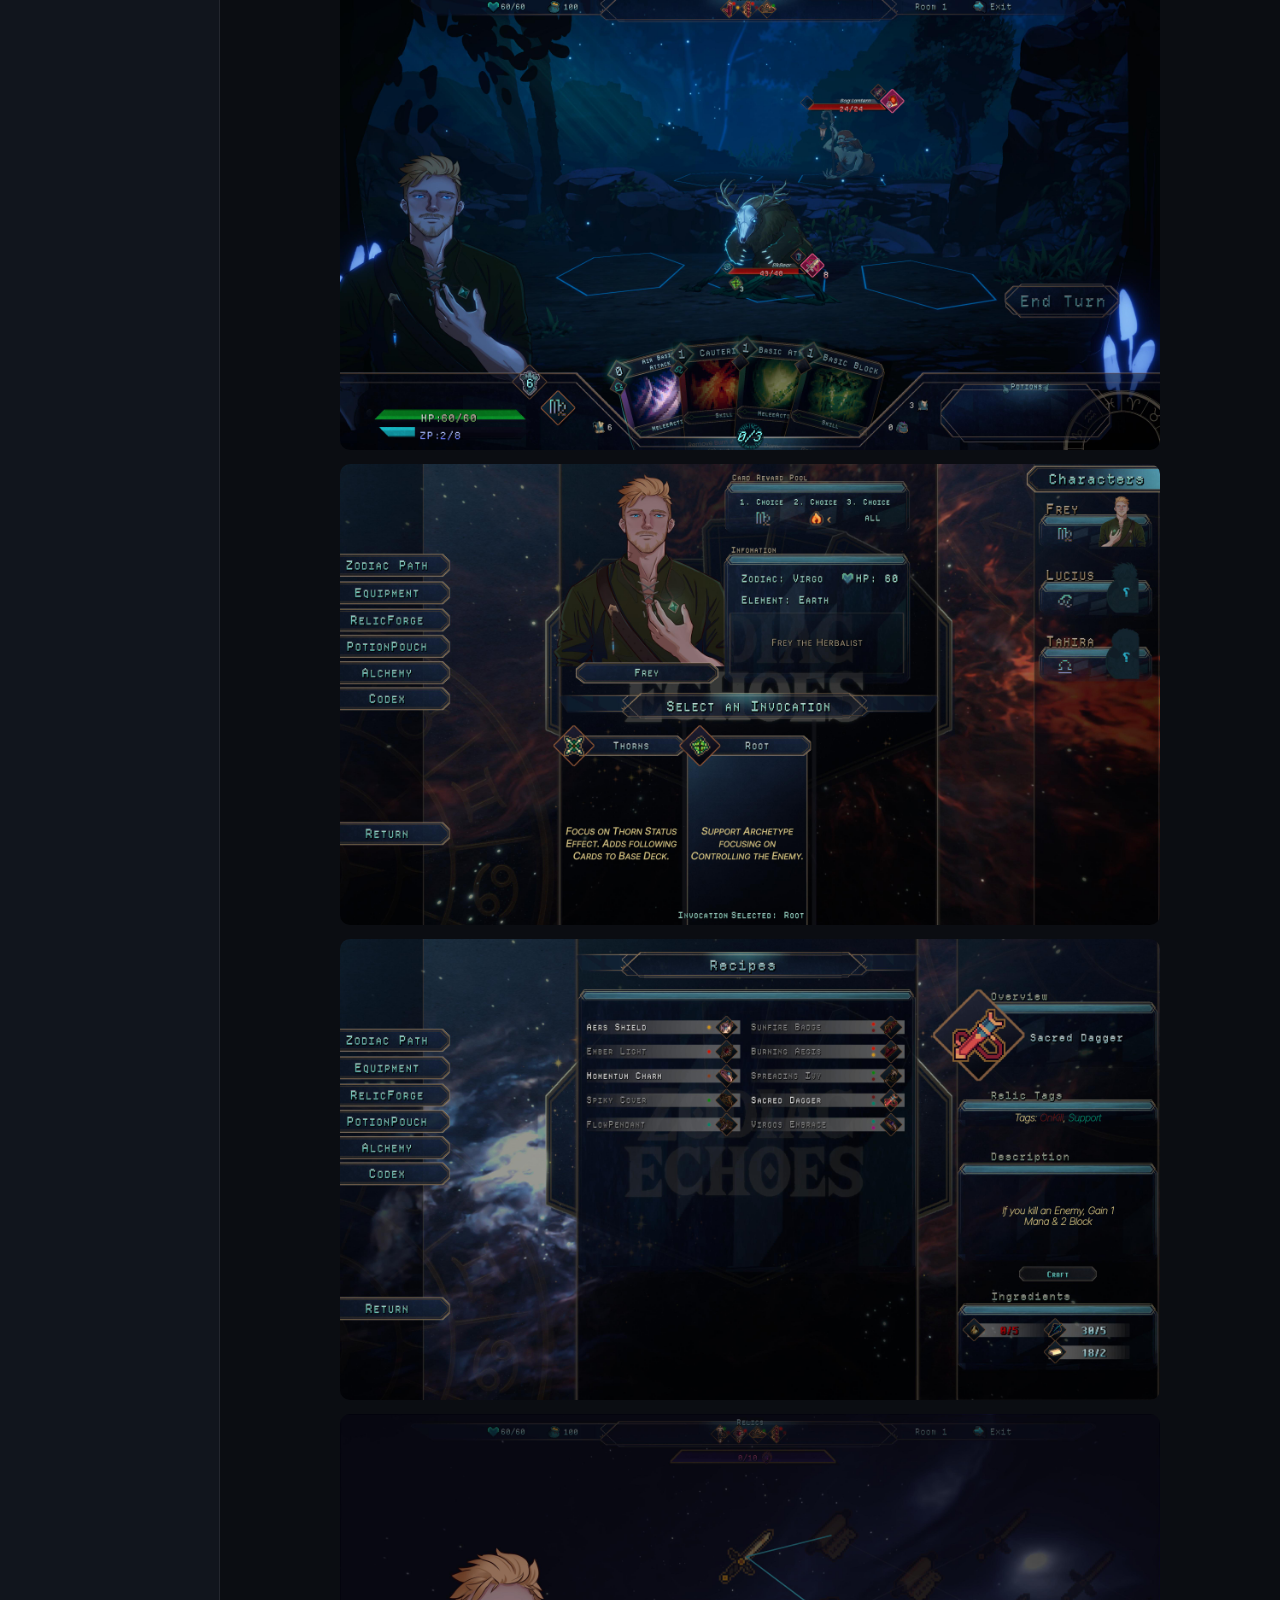
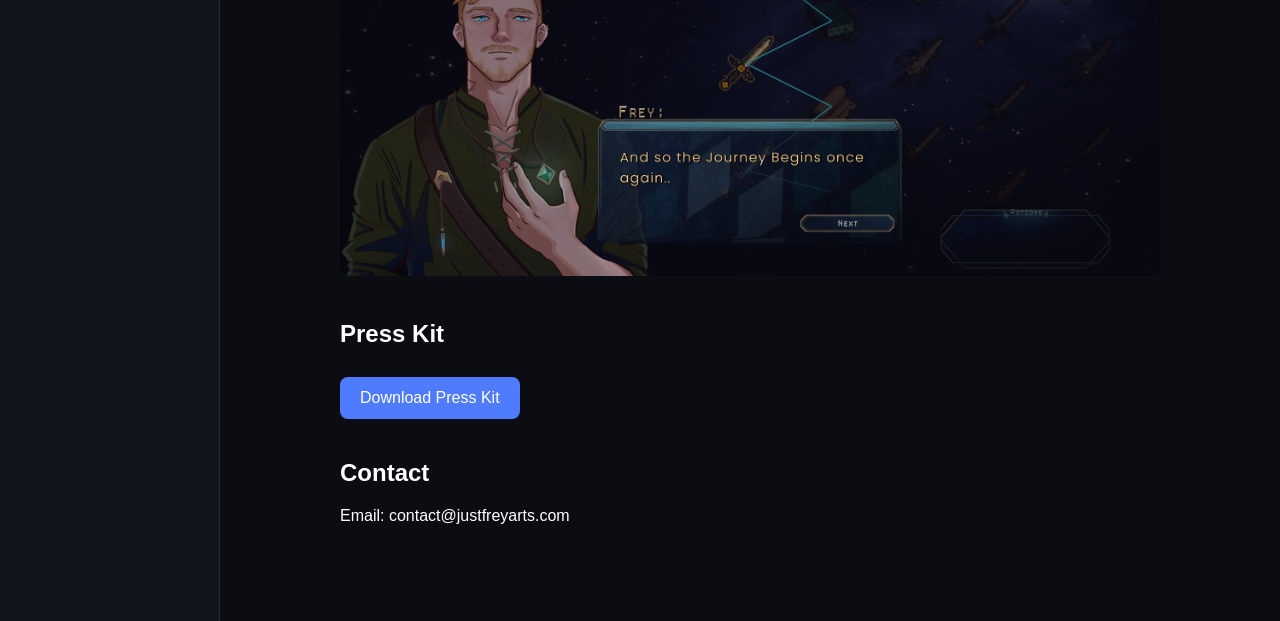
==== commit 7c80c736: "Update index.html" ====
--- a/index.html
+++ b/index.html
@@ -23,11 +23,13 @@
       <div class="container">
         <h1>Zodiac Echoes</h1>
 
-        <p class="tagline">
-          A tactical roguelike deckbuilder featuring a 3x2 battlefield and enemies that mutate through corruption.
-        </p>
+       <p class="tagline">
+  Zodiac Echoes is a roguelike deckbuilder set in a world of zodiac signs, elemental powers, and spreading corruption. Build powerful synergies, adapt to corrupted enemies, and fight across a shifting front and back row battlefield.
+</p>
 
-        <a class="button" href="#">Steam Page (Coming Soon)</a>
+<a class="button" href="https://store.steampowered.com/app/4525210/Zodiac_Echoes/" target="_blank" rel="noopener noreferrer">
+  Wishlist on Steam
+</a>
 
         <h2>Trailer</h2>
         <iframe
@@ -39,15 +41,14 @@
           allowfullscreen>
         </iframe>
 
-        <h2>Features</h2>
-        <ul>
-          <li>Tactical 3x2 battlefield combat system</li>
-          <li>Corruption system that mutates enemies during battle</li>
-          <li>Zodiac-inspired playable characters</li>
-          <li>Status synergies such as Burn, Root, and Thorns</li>
-          <li>Relic and potion systems that shape your build</li>
-        </ul>
-
+       <h2>Features</h2>
+<ul>
+  <li>Roguelike deckbuilding built around zodiac signs and elemental synergies</li>
+  <li>Zodiac-based characters with unique invocations and flexible build paths</li>
+  <li>Corruption-driven enemy traits that keep encounters unpredictable</li>
+  <li>Front and back row combat with light tactical positioning</li>
+  <li>Craftable relics, potions, and rewards that shape each run</li>
+</ul>
         <h2>Screenshots</h2>
         <div class="screenshots">
           <img src="./images/screenshot1.png" alt="Screenshot 1">
